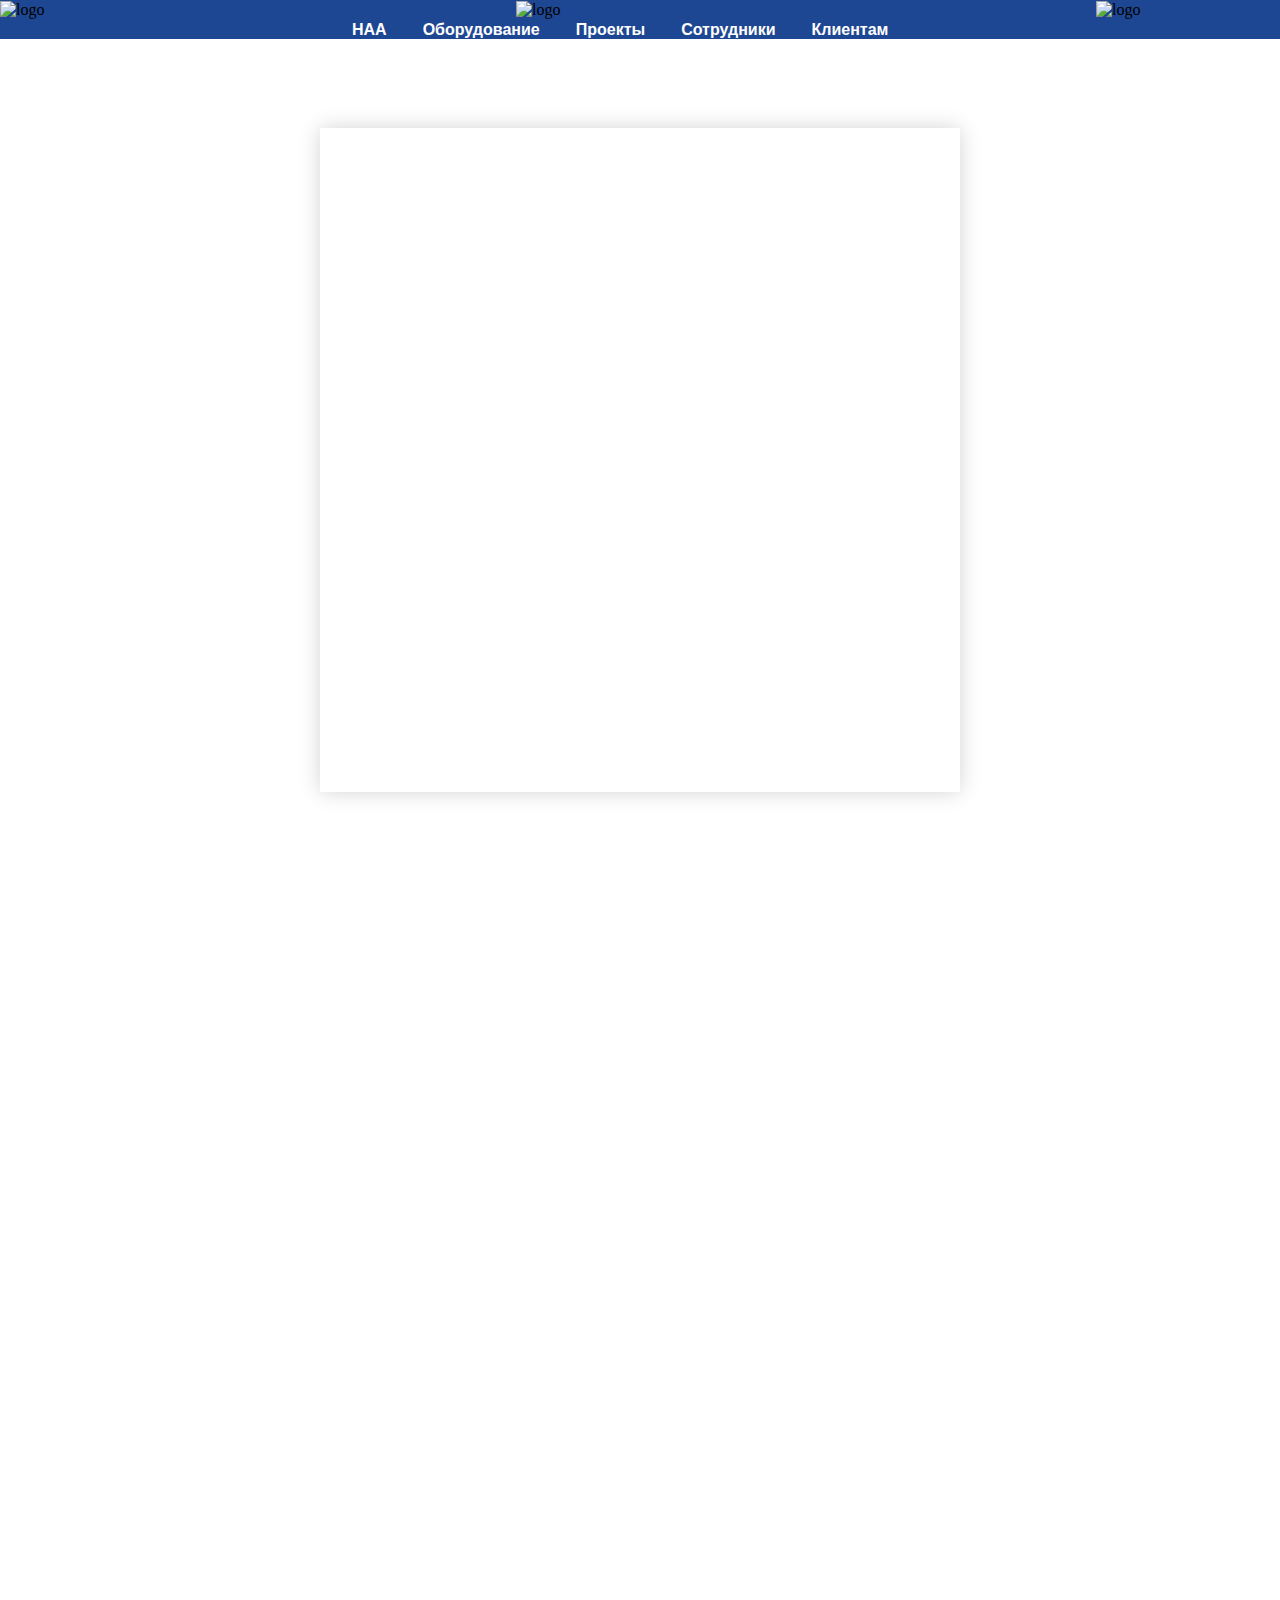
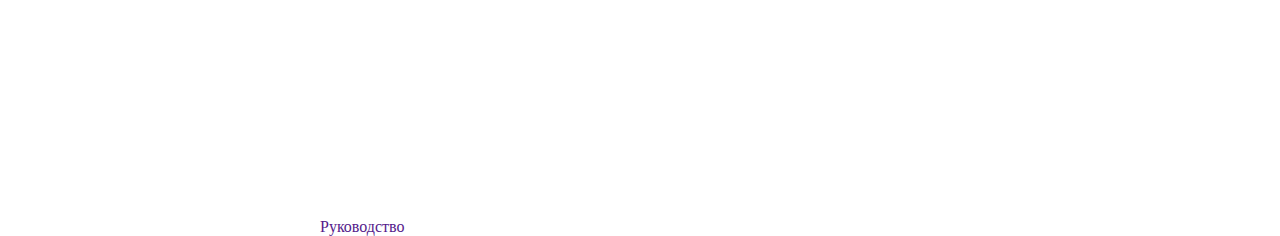
==== index.html @ 30970b9f "Init commit for this repo. Data and imgs are not here." ====
<!doctype html>

<html lang="ru">

<head>
  <meta charset="utf-8">
  <meta name="viewport" content="width=device-width, initial-scale=1, shrink-to-fit=no">
  <meta name="keywords" content="naa,gamma,spectre,neutron activation analysis,concentrations of substances,definition of elemental composition,concentrations,elements,jinr,flnp,dubna,composition of matter ">
  <meta name="description" content="Sector of Neutron Activation Analysis and Applied Research">
  <meta name="author" content="bdrum@jinr.ru">
  <link rel="icon" href="logos/naa.ico">
  <link rel="stylesheet" href="css/style.css">
  <link rel="stylesheet" href="css/spectre.css">
  <link rel="stylesheet" href="http://slidesjs.com/examples/playing/css/font-awesome.min.css">
  <link href="https://fonts.googleapis.com/css?family=Fira+Sans" rel="stylesheet">
  <title>NAA|JINR</title>
</head>

<body>



  <script src="js/functions.js"></script>
  <div class="HeaderBlock">
    <div class="logoBlock">
      <img id="logoFlnp" src="imgs/FLNPlogo.png" alt="logo">
      <img id="logoRegata" src="imgs/logoatt3.png" alt="logo">
      <img id="logoJinr" src="imgs/jinr_logo.gif" alt="logo">
    </div>
    <ul class="TopNavBar">
      <li><a class="naaBar barPoint" href="/naa" onmouseover="Show('naaList')" onmouseout="Hide('naaList')">НАА</a>
        <ul id="naaList" class="hide" onmouseover="Show('naaList')" onmouseout="Hide('naaList')">
          <li><a href="/naa#principles">Принцип</a></li>
          <li><a href="/naa#methodics">Методика</a></li>
          <li><a href="/naa#advantages">Возможности метода</a></li>
        </ul>
      </li>
      <li><a class="equipmentBar barPoint" href="/equipment" onmouseover="Show('equipmentList')" onmouseout="Hide('equipmentList')">Оборудование</a>
        <ul id="equipmentList" class="hide" onmouseover="Show('equipmentList')" onmouseout="Hide('equipmentList')">
          <li><a href="/equipment#detectors">Детекторы</a></li>
          <li><a href="/equipment#chemical">Химическое оснащение</a></li>
          <li><a href="/equipment#software">Програмное обеспечение</a></li>
        </ul>
      </li>
      <li><a class="projectstBar barPoint" href="/projects" onmouseover="Show('projectsList')" onmouseout="Hide('projectsList')">Проекты</a>
        <ul id="projectsList" class="hide" onmouseover="Show('projectsList')" onmouseout="Hide('projectsList')">
          <li><a href="/projects#publications">Публикации</a></li>
          <li><a href="/projects#education">Образование</a></li>
        </ul>
      </li>
      <li><a class="staffBar barPoint" href="/staff" onmouseover="Show('staffList')" onmouseout="Hide('staffList')">Сотрудники</a>
        <ul id="staffList" class="hide" onmouseover="Show('staffList')" onmouseout="Hide('staffList')">
          <li><a href="/staff#bosses">Руководство</a></li>
          <li><a href="/staff#physics">Физическая часть</a></li>
          <li><a href="/staff#chemistry">Химическая часть</a></li>
          <li><a href="/staff#software">Программная часть</a></li>
          <li><a href="/staff#ecology">Экологическая часть</a></li>
        </ul>
      </li>
      <li><a class="clientsBar barPoint" href="/clients" onmouseover="Show('clientsList')" onmouseout="Hide('clientsList')">Клиентам</a>
        <ul id="clientsList" class="hide" onmouseover="Show('clientsList')" onmouseout="Hide('clientsList')">
          <li><a href="/clients#form">Заполнить анкету</a></li>
          <li><a href="/clients#contacts">Связаться с нами</a></li>
        </ul>
      </li>
    </ul>

  </div>
  <script src="http://d3js.org/d3.v3.js"></script>
  <script>
    FontByScreen(document.documentElement.clientWidth);
  </script>
  <div class="MainBlock">
    <div class="demoWindow">
      <script src="js/spectre.js"></script>
    </div>

    <a href=""><br/><br/><br/><br/><br/><br/><br/><br/><br/><br/><br/><br/><br/><br/><br/><br/><br/><br/><br/><br/><br/><br/><br/><br/><br/><br/><br/><br/><br/><br/><br/><br/><br/><br/><br/><br/><br/><br/><br/><br/><br/><br/><br/><br/><br/><br/><br/><br/><br/><br/><br/><br/><br/><br/><br/><br/><br/>Руководство</a>
  </div>

</body>
---- css/style.css ----
body {
  margin: 0;
  padding: 0;
}

.TopNavBar {
  margin: 0;
  padding: 0;
  vertical-align: middle;
  width: 50%;
  height: 100%;
}

.HeaderBlock {
  margin: 0;
  padding: 0;
  position: fixed;
  width: 100%;
  background-color: #1E4793;
}

.TopNavBar ul {
  position: absolute;
}
ul.TopNavBar {
  padding-left: 25%;
}

.TopNavBar a {
  width display: inline-block;
  margin: 0;
  padding: 0;
  /*font-size: 160%;*/
  color: white;
  font-family: "Fira Sans ", sans-serif;
  font-weight: bold;
  vertical-align: middle;
}

.logoBlock {
  margin: 0;
  padding: 0;
  display: block;
}

#logoFlnp {
  display: inline-block;
  vertical-align: middle;
  height: 10%;
  width: 10%;
}

#logoRegata {
  display: inline-block;
  vertical-align: middle;
  height: 15%;
  width: 15%;
  margin-left: 30%;
}

#logoJinr {
  display: inline-block;
  vertical-align: middle;
  height: 10%;
  width: 10%;
  margin-left: 30%;
}

.TopNavBar a:hover {
  color: #FF4136;
  text-decoration: underline;
}

.naaList, .equipmentList, .staffList, .projectsList {
  position: absolute;
}

ul {
  list-style: none;
  display: inline-block;
}

a {
  text-decoration: none;
}

.hide {
  visibility: hidden;
}

.show {
  visibility: visible;
  text-align: left;
  margin: 0;
  padding: 0;
  line-height: 250%;
  /* margin-top: 20px; */
}

.show a {
  display: block;
  /*font-size: 120%;*/
  color: white;
  background-color: #1E4793;
  padding-left: 5px;
  padding-right: 5px;
}

.HeaderBlock>ul>li {
  display: inline-block;
  vertical-align: top;
  margin-left: 5%;
}

.MainBlock {
  padding: 0;
  margin: 0;
  width: 50%;
  height: 1000px;
  padding-left: 25%;
  padding-right: 25%;
  background-color: white;
  padding-top: 10%;
}

.demoWindow {
  width: 100%;
  height: 60%;
  padding-top: 10%;
  box-shadow: 0 0 20px #d3d3d3;
}

svg {
  width: 100%;
  height: 100%;
}
---- css/spectre.css ----
@import url(//fonts.googleapis.com/css?family=Fira+Sans:400,700);

svg {
  font: 14px 'Fira Sans';
}

.axis path,
.axis line {
  fill: none;
  stroke: #000;
  shape-rendering: crispEdges;
}

.axis text {
  fill: #000;
}

.axis .tick line {
  stroke: rgba(0, 0, 0, 0.1);
}

.area {
  stroke-width: 1;
}

.area.outer,
.legend .outer {
  fill: rgba(230, 230, 255, 0.8);
  stroke: rgba(216, 216, 255, 0.8);
}

.area.inner,
.legend .inner {
  fill: rgba(127, 127, 255, 0.8);
  stroke: rgba(96, 96, 255, 0.8);
}

.median-line,
.legend .median-line {
  fill: none;
  stroke: #1E4793;
  stroke-width: 3;
}

.legend .legend-bg {
  fill: rgba(0, 0, 0, 0.5);
  stroke: rgba(0, 0, 0, 0.5);
}

/* .marker.client .marker-bg,
.marker.Ba-133 path {
  fill: rgba(255, 127, 0, 0.8);
  stroke: rgba(255, 127, 0, 0.8);
  stroke-width: 3;
} */

/* .marker.server .marker-bg,
.marker.server path {
  fill: rgba(0, 153, 51, 0.8);
  stroke: rgba(0, 153, 51, 0.8);
  stroke-width: 3;
} */

.marker path {
  fill: red;
}

.legend text,
.marker text {
  fill: #fff;
  font-weight: bold;
}

.marker text {
  text-anchor: middle;
}
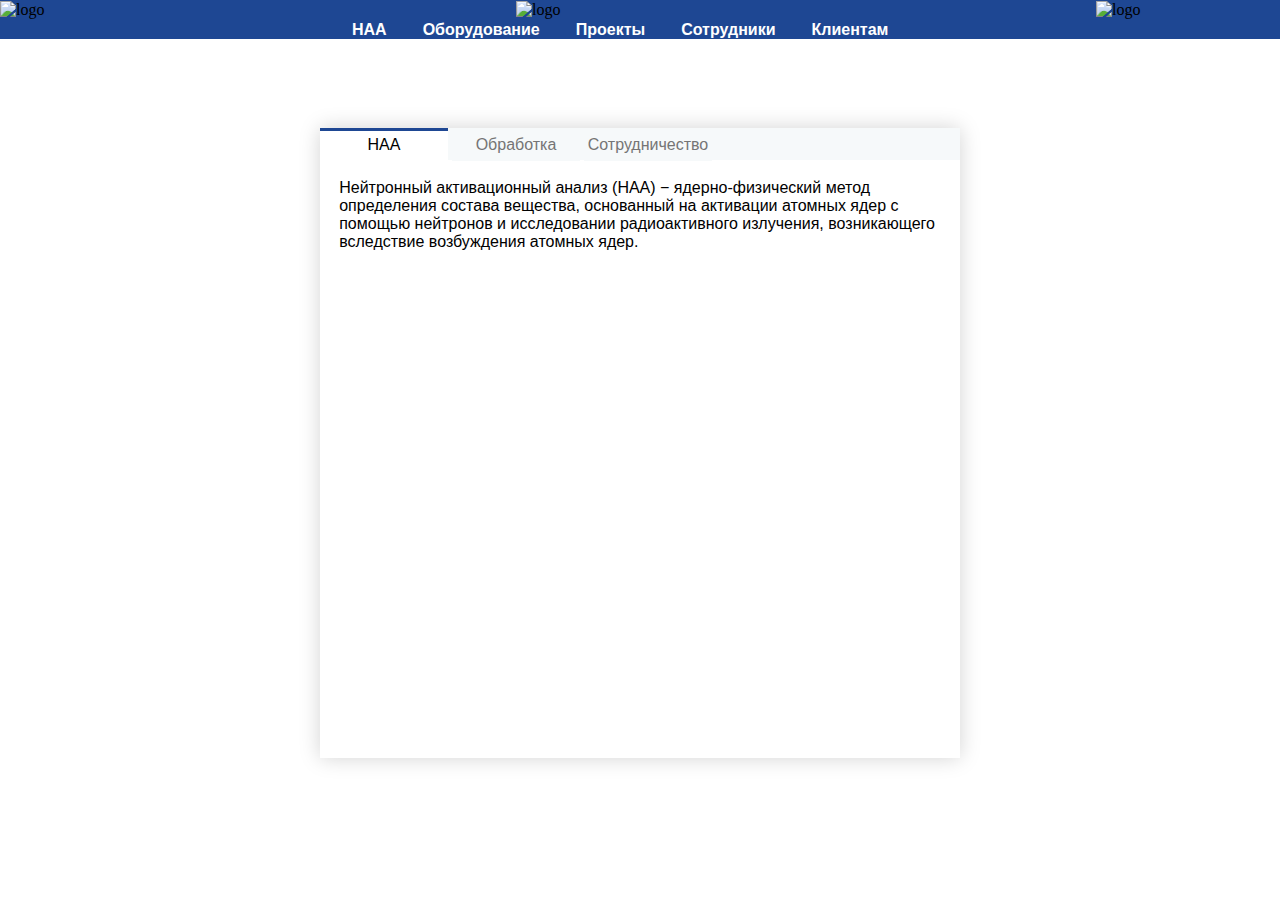
==== commit 47092de4: "Panel for swtiching added Generators of elements added" ====
--- a/index.html
+++ b/index.html
@@ -18,7 +18,7 @@
 
 <body>
 
-
+<body onload="createNaaTabContent()">
 
   <script src="js/functions.js"></script>
   <div class="HeaderBlock">
@@ -71,11 +71,12 @@
     FontByScreen(document.documentElement.clientWidth);
   </script>
   <div class="MainBlock">
+    <div class="manageBlock">
+      <button class='activeManButton' id='naaButton' onclick="createNaaTabContent()">НАА</button>
+      <button class='manButtons' id='procButton' onclick="createProcTabContent()">Обработка</button>
+      <button class='manButtons' id='commButton' onclick="createCommTabContent()">Сотрудничество</button>
+    </div>
     <div class="demoWindow">
-      <script src="js/spectre.js"></script>
     </div>
-
-    <a href=""><br/><br/><br/><br/><br/><br/><br/><br/><br/><br/><br/><br/><br/><br/><br/><br/><br/><br/><br/><br/><br/><br/><br/><br/><br/><br/><br/><br/><br/><br/><br/><br/><br/><br/><br/><br/><br/><br/><br/><br/><br/><br/><br/><br/><br/><br/><br/><br/><br/><br/><br/><br/><br/><br/><br/><br/><br/>Руководство</a>
   </div>
-
 </body>
--- a/css/style.css
+++ b/css/style.css
@@ -1,6 +1,8 @@
-body {
-  margin: 0;
-  padding: 0;
+body, html {
+  margin: 0;
+  padding: 0;
+  height: 100vh;
+  overflow: hidden;
 }
 
 .TopNavBar {
@@ -22,6 +24,7 @@
 .TopNavBar ul {
   position: absolute;
 }
+
 ul.TopNavBar {
   padding-left: 25%;
 }
@@ -116,21 +119,85 @@
   padding: 0;
   margin: 0;
   width: 50%;
-  height: 1000px;
-  padding-left: 25%;
-  padding-right: 25%;
+  height: 70%;
+  margin-top: 10%;
+  margin-left: 25%;
+  margin-right: 25%;
   background-color: white;
-  padding-top: 10%;
+  box-shadow: 0 0 20px #d3d3d3;
+}
+
+.manageBlock {
+  height: 5%;
+  widows: 100%;
+  background-color: #f6f9fa;
+    /* box-shadow: 0 0 20px #d3d3d3; */
+}
+
+.manButtons {
+  display: inline-block;
+  padding: 0;
+  margin: 0;
+  border: none;
+  background: none;
+  background-color: #f6f9fa;
+  color: inherit;
+  padding: 0;
+  font: inherit;
+  cursor: pointer;
+  outline: inherit;
+  height: 100%;
+  font-family: "Fira Sans ", sans-serif;
+  font-size: 100%;
+  color: #757575;
+  width: 20%;
+}
+
+.activeManButton {
+  display: inline-block;
+  padding: 0;
+  margin: 0;
+  border: none;
+  background: none;
+  background-color: #f6f9fa;
+  color: inherit;
+  padding: 0;
+  font: inherit;
+  cursor: pointer;
+  outline: inherit;
+  height: 100%;
+  font-family: "Fira Sans ", sans-serif;
+  font-size: 100%;
+  color: #757575;
+  width: 20%;
+  border-top: 3px solid #1E4793;
+  background-color: white;
+  color: black;
+
 }
 
 .demoWindow {
   width: 100%;
-  height: 60%;
-  padding-top: 10%;
-  box-shadow: 0 0 20px #d3d3d3;
+  height: 90%;
+
+}
+
+#graphLegend {
+  margin: 0;
+  padding: 0;
+  padding-top: 3%;
+  padding-left: 3%;
+  font-family: "Fira Sans ", sans-serif;
+  font-size: 16px;
 }
 
 svg {
   width: 100%;
-  height: 100%;
-}
+  height: 90%;
+}
+
+#procImg {
+  margin: 3%;
+  width: 95%;
+  height: 90%;
+}
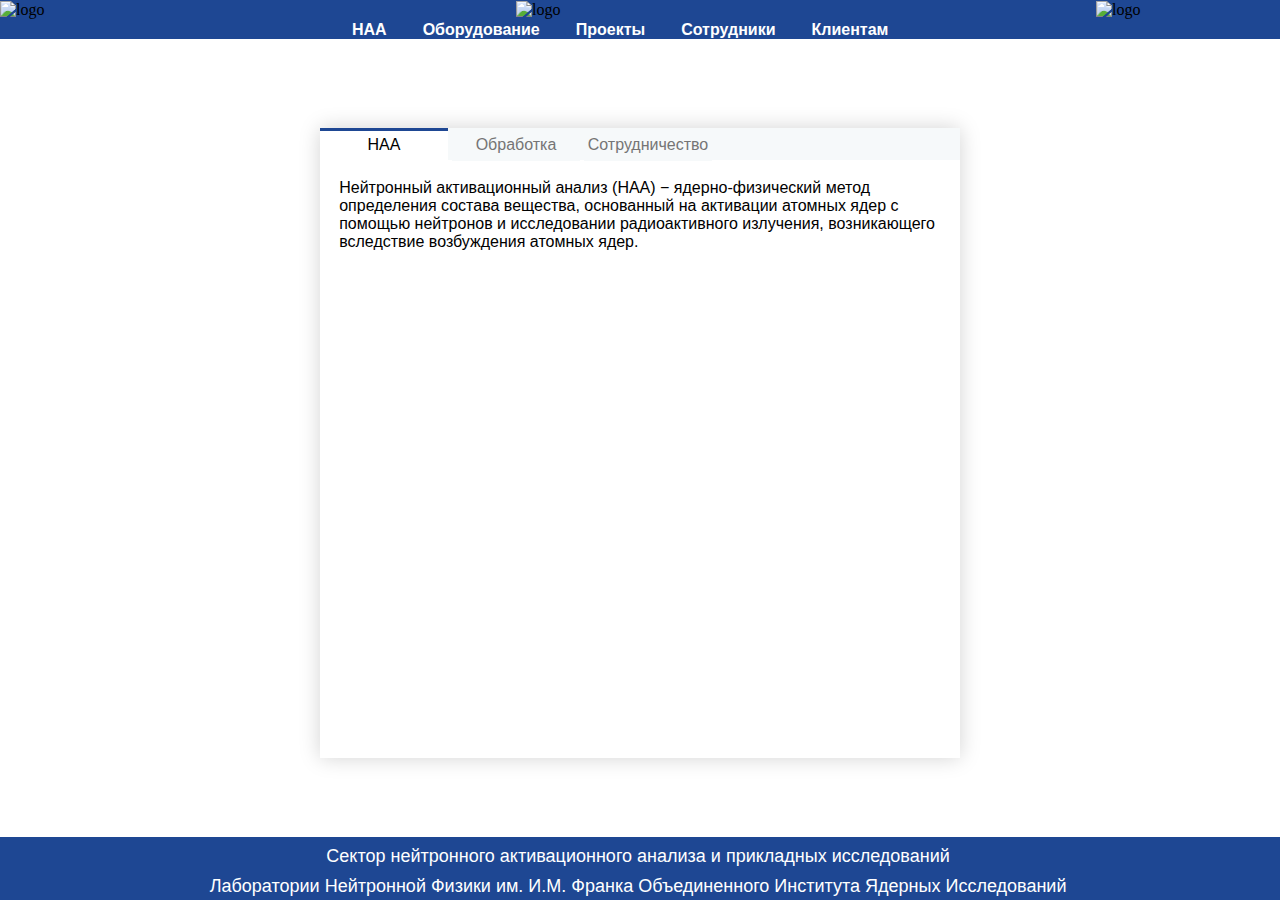
==== commit a30a0e55: "Added new pages:   equipments.html   staff.html Bugs fixed, perfomance improved" ====
--- a/index.html
+++ b/index.html
@@ -8,75 +8,81 @@
   <meta name="keywords" content="naa,gamma,spectre,neutron activation analysis,concentrations of substances,definition of elemental composition,concentrations,elements,jinr,flnp,dubna,composition of matter ">
   <meta name="description" content="Sector of Neutron Activation Analysis and Applied Research">
   <meta name="author" content="bdrum@jinr.ru">
-  <link rel="icon" href="logos/naa.ico">
+  <link rel="icon" href="imgs/circleSpectra.ico">
   <link rel="stylesheet" href="css/style.css">
   <link rel="stylesheet" href="css/spectre.css">
   <link rel="stylesheet" href="http://slidesjs.com/examples/playing/css/font-awesome.min.css">
   <link href="https://fonts.googleapis.com/css?family=Fira+Sans" rel="stylesheet">
-  <title>NAA|JINR</title>
+  <title>REGATA|Neutron activation analysis in JINR</title>
 </head>
-
 <body>
 
-<body onload="createNaaTabContent()">
+  <body onload="createNaaTabContent()">
 
-  <script src="js/functions.js"></script>
-  <div class="HeaderBlock">
-    <div class="logoBlock">
-      <img id="logoFlnp" src="imgs/FLNPlogo.png" alt="logo">
-      <img id="logoRegata" src="imgs/logoatt3.png" alt="logo">
-      <img id="logoJinr" src="imgs/jinr_logo.gif" alt="logo">
+    <div class="HeaderBlock">
+      <div class="logoBlock">
+        <img id="logoFlnp" src="imgs/FLNPlogo.png" alt="logo">
+        <img id="logoRegata" src="imgs/regataLogo.png" alt="logo">
+        <img id="logoJinr" src="imgs/jinr_logo.gif" alt="logo">
+      </div>
+      <ul class="TopNavBar">
+        <li><a class="naaBar barPoint" id="naaListMain" href="/naa.html">НАА</a>
+          <ul id="naaList" class="hide">
+            <li><a href="/naa.html#principles">Принцип</a></li>
+            <li><a href="/naa.html#advantages">Преимущества метода</a></li>
+            <li><a href="/naa.html#disadvantages">Недостатки метода</a></li>
+            <li><a href="/naa.html#resolution">Чувствительность метода</a></li>
+            <li><a href="/naa.html#equipment">Оснащение</a></li>
+          </ul>
+        </li>
+        <li><a class="equipmentBar barPoint" id="equipmentListMain" href="/equipments.html">Оборудование</a>
+          <ul id="equipmentList" class="hide">
+            <li><a href="/equipments.html#ibr">ИБР-2М</a></li>
+            <li><a href="/equipments.html#detectors">Детекторы</a></li>
+            <li><a href="/equipments.html#auto">Автоматизация</a></li>
+            <li><a href="/equipments.html#chemical">Химическое оснащение</a></li>
+          </ul>
+        </li>
+        <li><a class="projectstBar barPoint" id="projectsListMain" href="/projects">Проекты</a>
+          <ul id="projectsList" class="hide">
+            <li><a href="/projects#publications">Публикации</a></li>
+            <li><a href="/projects#education">Образование</a></li>
+          </ul>
+        </li>
+        <li><a class="staffBar barPoint" id="staffListMain" href="/staff.html">Сотрудники</a>
+          <ul id="staffList" class="hide">
+            <li><a href="/staff#bosses">Руководство</a></li>
+            <li><a href="/staff#physics">Физическая часть</a></li>
+            <li><a href="/staff#chemistry">Химическая часть</a></li>
+            <li><a href="/staff#software">Программная часть</a></li>
+            <li><a href="/staff#ecology">Экологическая часть</a></li>
+          </ul>
+        </li>
+        <li><a class="clientsBar barPoint" id="clientsListMain" href="/clients">Клиентам</a>
+          <ul id="clientsList" class="hide">
+            <li><a href="/clients#form">Заполнить анкету</a></li>
+            <li><a href="/clients#contacts">Связаться с нами</a></li>
+          </ul>
+        </li>
+      </ul>
+
     </div>
-    <ul class="TopNavBar">
-      <li><a class="naaBar barPoint" href="/naa" onmouseover="Show('naaList')" onmouseout="Hide('naaList')">НАА</a>
-        <ul id="naaList" class="hide" onmouseover="Show('naaList')" onmouseout="Hide('naaList')">
-          <li><a href="/naa#principles">Принцип</a></li>
-          <li><a href="/naa#methodics">Методика</a></li>
-          <li><a href="/naa#advantages">Возможности метода</a></li>
-        </ul>
-      </li>
-      <li><a class="equipmentBar barPoint" href="/equipment" onmouseover="Show('equipmentList')" onmouseout="Hide('equipmentList')">Оборудование</a>
-        <ul id="equipmentList" class="hide" onmouseover="Show('equipmentList')" onmouseout="Hide('equipmentList')">
-          <li><a href="/equipment#detectors">Детекторы</a></li>
-          <li><a href="/equipment#chemical">Химическое оснащение</a></li>
-          <li><a href="/equipment#software">Програмное обеспечение</a></li>
-        </ul>
-      </li>
-      <li><a class="projectstBar barPoint" href="/projects" onmouseover="Show('projectsList')" onmouseout="Hide('projectsList')">Проекты</a>
-        <ul id="projectsList" class="hide" onmouseover="Show('projectsList')" onmouseout="Hide('projectsList')">
-          <li><a href="/projects#publications">Публикации</a></li>
-          <li><a href="/projects#education">Образование</a></li>
-        </ul>
-      </li>
-      <li><a class="staffBar barPoint" href="/staff" onmouseover="Show('staffList')" onmouseout="Hide('staffList')">Сотрудники</a>
-        <ul id="staffList" class="hide" onmouseover="Show('staffList')" onmouseout="Hide('staffList')">
-          <li><a href="/staff#bosses">Руководство</a></li>
-          <li><a href="/staff#physics">Физическая часть</a></li>
-          <li><a href="/staff#chemistry">Химическая часть</a></li>
-          <li><a href="/staff#software">Программная часть</a></li>
-          <li><a href="/staff#ecology">Экологическая часть</a></li>
-        </ul>
-      </li>
-      <li><a class="clientsBar barPoint" href="/clients" onmouseover="Show('clientsList')" onmouseout="Hide('clientsList')">Клиентам</a>
-        <ul id="clientsList" class="hide" onmouseover="Show('clientsList')" onmouseout="Hide('clientsList')">
-          <li><a href="/clients#form">Заполнить анкету</a></li>
-          <li><a href="/clients#contacts">Связаться с нами</a></li>
-        </ul>
-      </li>
-    </ul>
-
-  </div>
-  <script src="http://d3js.org/d3.v3.js"></script>
-  <script>
-    FontByScreen(document.documentElement.clientWidth);
-  </script>
-  <div class="MainBlock">
-    <div class="manageBlock">
-      <button class='activeManButton' id='naaButton' onclick="createNaaTabContent()">НАА</button>
-      <button class='manButtons' id='procButton' onclick="createProcTabContent()">Обработка</button>
-      <button class='manButtons' id='commButton' onclick="createCommTabContent()">Сотрудничество</button>
+    <script src="js/functions.js"></script>
+    <script src="http://d3js.org/d3.v3.js"></script>
+    <script>
+      FontByScreen(document.documentElement.clientWidth);
+    </script>
+    <div class="MainBlock">
+      <div class="manageBlock">
+        <button class='activeManButton' id='naaButton' onclick="createNaaTabContent()">НАА</button>
+        <button class='manButtons' id='procButton' onclick="createProcTabContent()">Обработка</button>
+        <button class='manButtons' id='commButton' onclick="createCommTabContent()">Сотрудничество</button>
+      </div>
+      <div class="demoWindow">
+      </div>
     </div>
-    <div class="demoWindow">
-    </div>
-  </div>
-</body>
+    <footer>
+      <p class="sign" id="signDep">Сектор нейтронного активационного анализа и прикладных исследований</p>
+      <p class="sign" id="signLab">Лаборатории Нейтронной Физики им. И.М. Франка Объединенного Института Ядерных Исследований</p>
+    </footer>
+  </body>
--- a/css/style.css
+++ b/css/style.css
@@ -1,3 +1,9 @@
+::-webkit-input-placeholder {}
+
+:-moz-placeholder {}
+
+:-ms-input-placeholder {}
+
 body, html {
   margin: 0;
   padding: 0;
@@ -30,10 +36,9 @@
 }
 
 .TopNavBar a {
-  width display: inline-block;
-  margin: 0;
-  padding: 0;
-  /*font-size: 160%;*/
+  display: inline-block;
+  margin: 0;
+  padding: 0;
   color: white;
   font-family: "Fira Sans ", sans-serif;
   font-weight: bold;
@@ -61,6 +66,13 @@
   margin-left: 30%;
 }
 
+#logoRegataNaa {
+  display: inline-block;
+  vertical-align: middle;
+  height: 15%;
+  width: 15%;
+}
+
 #logoJinr {
   display: inline-block;
   vertical-align: middle;
@@ -74,10 +86,6 @@
   text-decoration: underline;
 }
 
-.naaList, .equipmentList, .staffList, .projectsList {
-  position: absolute;
-}
-
 ul {
   list-style: none;
   display: inline-block;
@@ -97,12 +105,10 @@
   margin: 0;
   padding: 0;
   line-height: 250%;
-  /* margin-top: 20px; */
 }
 
 .show a {
   display: block;
-  /*font-size: 120%;*/
   color: white;
   background-color: #1E4793;
   padding-left: 5px;
@@ -131,7 +137,7 @@
   height: 5%;
   widows: 100%;
   background-color: #f6f9fa;
-    /* box-shadow: 0 0 20px #d3d3d3; */
+  /* box-shadow: 0 0 20px #d3d3d3; */
 }
 
 .manButtons {
@@ -173,13 +179,11 @@
   border-top: 3px solid #1E4793;
   background-color: white;
   color: black;
-
 }
 
 .demoWindow {
   width: 100%;
   height: 90%;
-
 }
 
 #graphLegend {
@@ -201,3 +205,31 @@
   width: 95%;
   height: 90%;
 }
+
+footer {
+  position: fixed;
+  bottom: 0;
+  display: block;
+  background-color: #1E4793;
+  width: 100%;
+  height: 7%;
+}
+
+.sign {
+  padding: 0;
+  margin: 0 auto;
+  margin-right: 0.3%;
+  display: block;
+  color: white;
+  /* margin-left: auto; */
+  /* margin-right: auto; */
+  font-family: "Fira Sans ", sans-serif;
+  font-size: 18px;
+  clear: both;
+  line-height: 30px;
+  text-align: center;
+}
+
+#signDep {
+  margin-top: 0.3%;
+}
